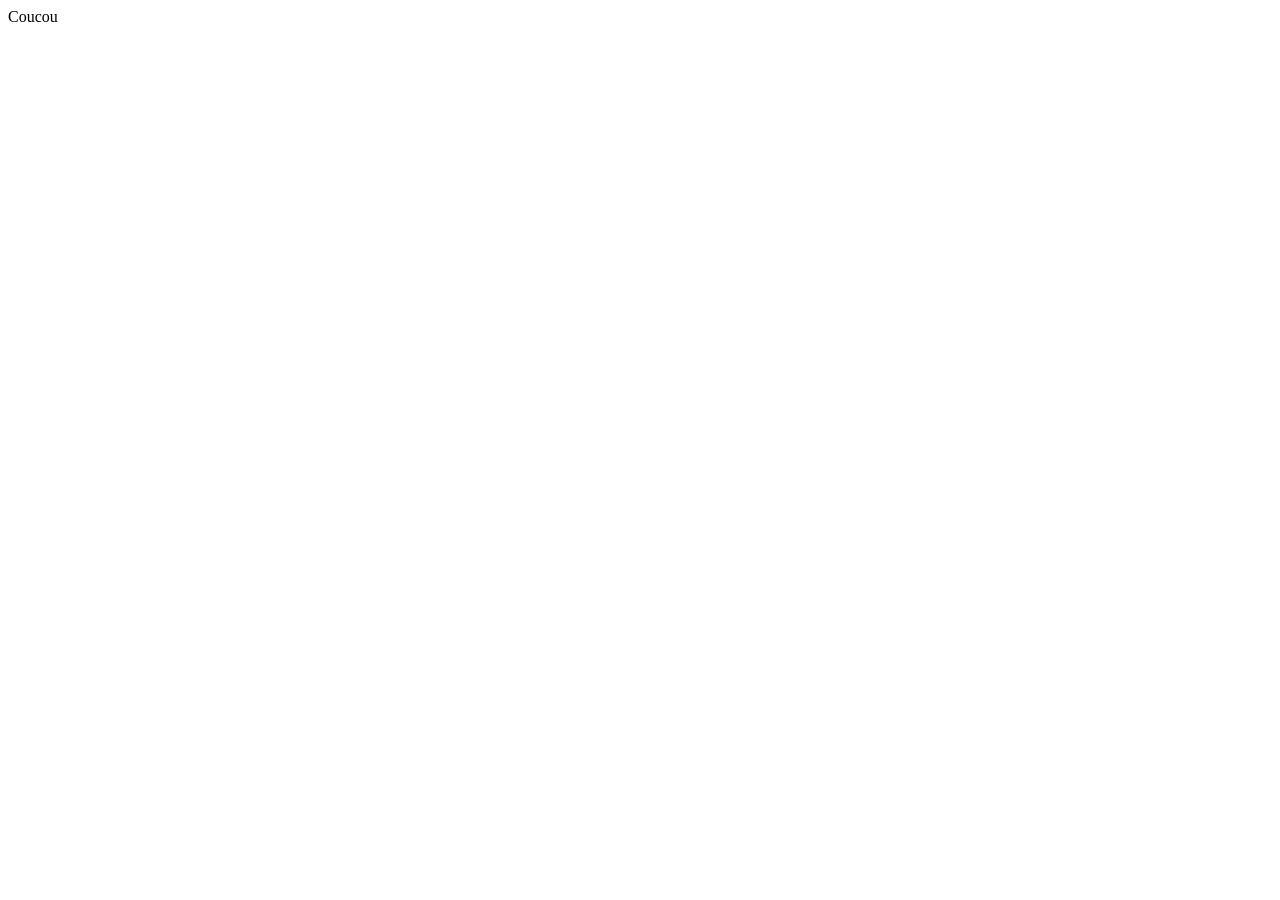
==== index.html @ 5409d05f "créer notre page" ====
<!DOCTYPE html>
<html lang="fr">
<head>
    <meta charset="UTF-8">
    <meta name="viewport" content="width=device-width, initial-scale=1.0">
    <title>Ma Première Page</title>
</head>
<body>
    Coucou
</body>
</html>
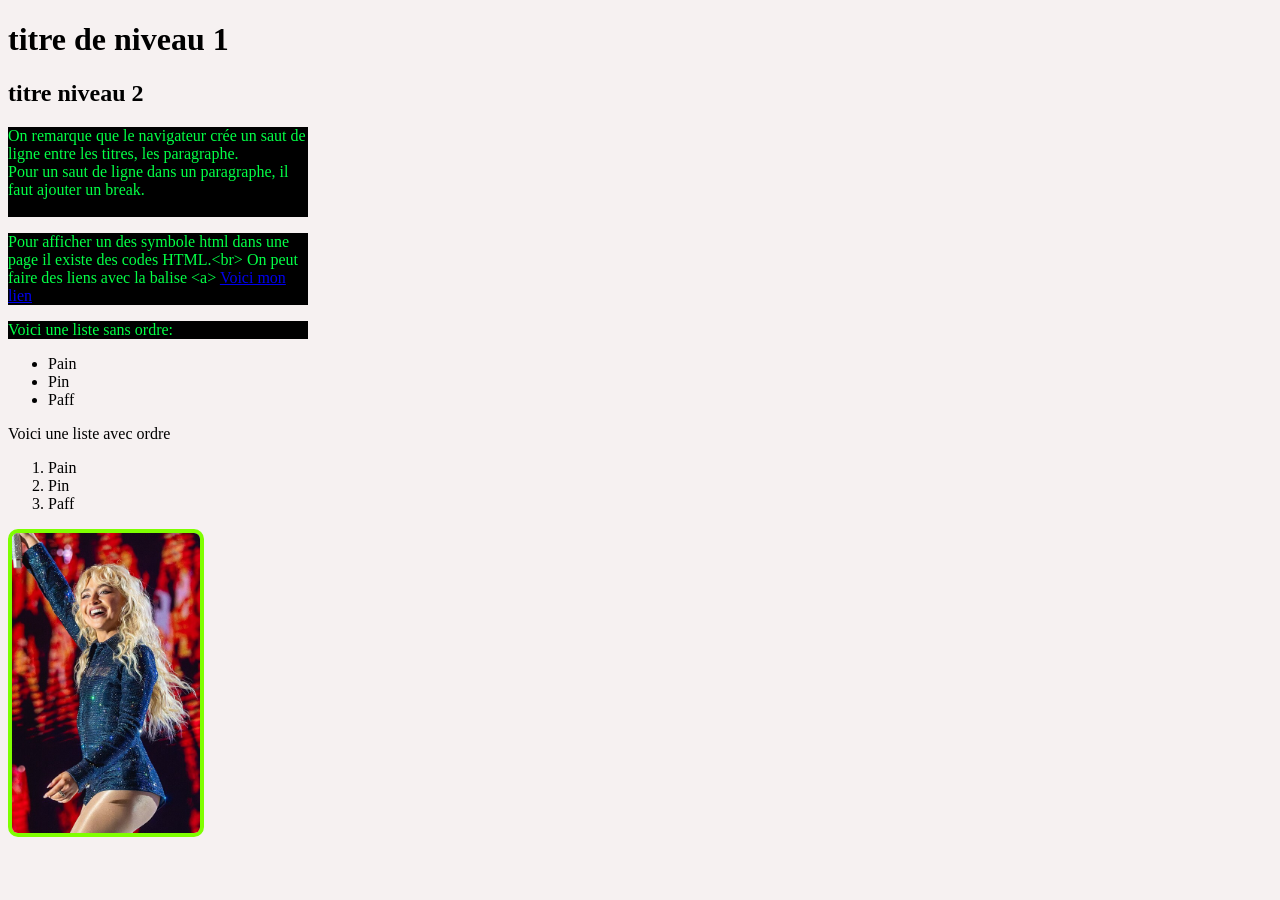
==== commit e3afe275: "cour" ====
--- a/index.html
+++ b/index.html
@@ -6,6 +6,52 @@
     <title>Ma Première Page</title>
 </head>
 <body>
-    Coucou
+    <!DOCTYPE html>
+<html lang="en">
+<head>
+    <meta charset="UTF-8">
+    <meta name="viewport" content="width=device-width, initial-scale=1.0">
+    <title>Coucou Spiderman</title>
+    <link rel="stylesheet" href="./css/style.css">
+    <style>
+        
+    </style>
+</head>
+<body>
+    <!--Ceci est un commentaire-->
+    <h1>titre de niveau 1</h1>
+    <h2>titre niveau 2</h2>
+    <p>On remarque que le navigateur crée un saut de ligne entre les titres, les paragraphe.<br>
+        Pour un saut de ligne dans un paragraphe, il faut ajouter un break.<br><br>
+    </p>
+
+     <p class="deux">Pour afficher un des symbole html dans une page il existe des codes HTML.&lt;br&gt;
+On peut faire des liens avec la balise &lt;a&gt;
+     <a href="https://www.happy-beez.net/caracteres-speciaux-html/">
+        Voici mon lien
+     </a>
+     </p> 
+
+     <p>
+    Voici une liste sans ordre:
+    <ul>
+    <li>Pain</li>
+    <li>Pin</li>
+    <li>Paff</li>
+    </ul>
+
+    Voici une liste avec ordre
+    <ol>
+    <li>Pain</li>
+    <li>Pin</li>
+    <li>Paff</li>
+    </ol>
+     </p>
+    
+<img src="../img/Sabrina.jpg">
+
+
+</body>
+</html>
 </body>
 </html>
--- a/css/style.css
+++ b/css/style.css
@@ -0,0 +1,19 @@
+body {
+            background-color: rgb(246, 241, 241);
+        }
+        p {
+            color:rgb(3, 255, 70);
+            background-color: black;
+            width: 300px
+        }
+        .deux {
+            background-color: rgb(0, 0, 0);
+        }
+
+        img{height:300px;
+             /*width:900px;*/
+             border-style: solid;
+             border-width: 4px;
+             border-color: chartreuse;
+             border-radius: 10px;
+        }
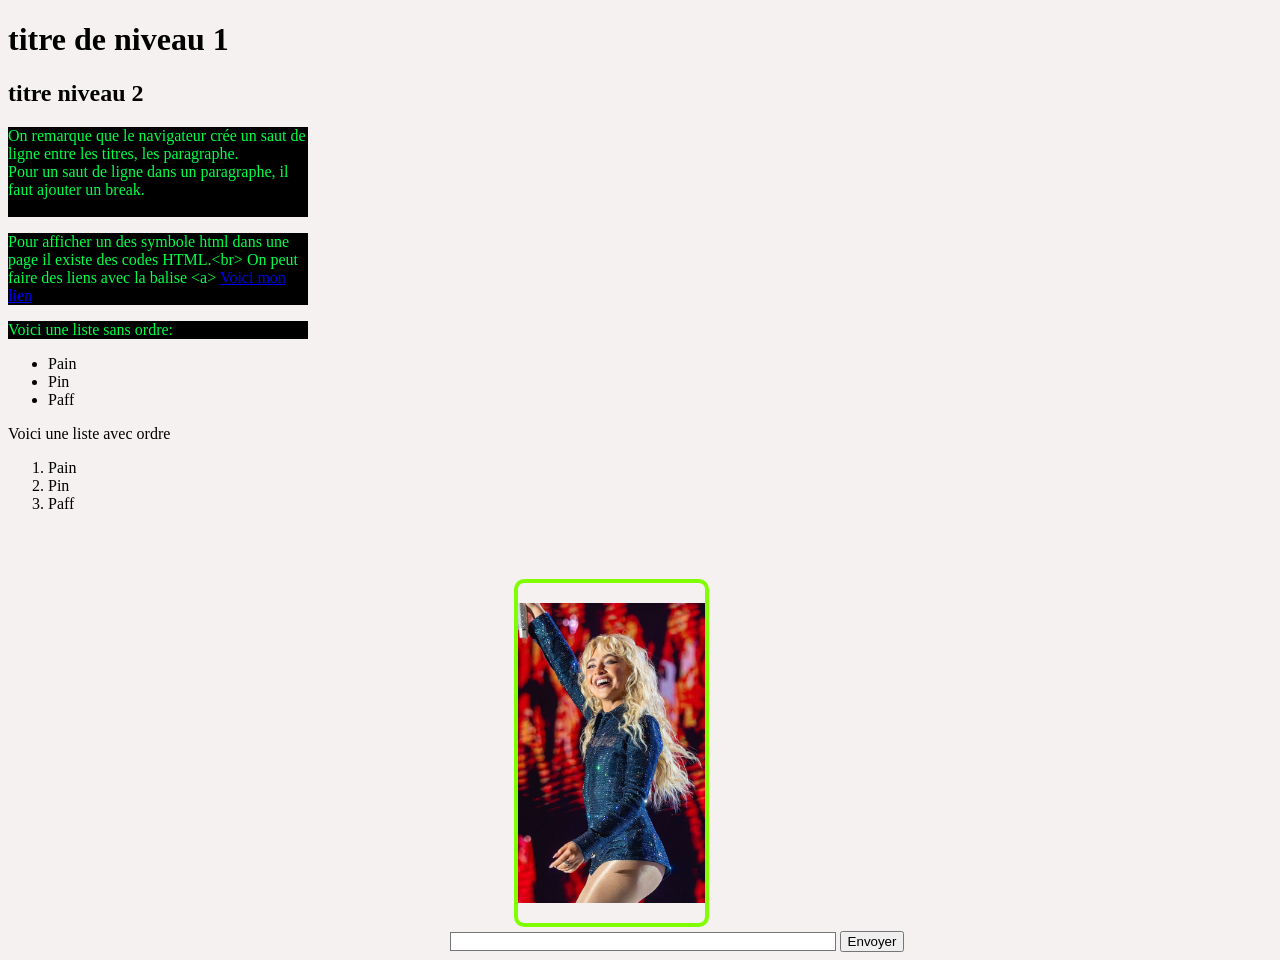
==== commit 36840f90: "java" ====
--- a/index.html
+++ b/index.html
@@ -50,7 +50,11 @@
     
 <img src="../img/Sabrina.jpg">
 
+<form action"" method="get">
+<input type="text" name="login" id="login">
+<input onclick=console.log('coucou') type="button" value="Envoyer" id="btn1">
 
+</form>
 </body>
 </html>
 </body>
--- a/css/style.css
+++ b/css/style.css
@@ -16,4 +16,20 @@
              border-width: 4px;
              border-color: chartreuse;
              border-radius: 10px;
-        }+             padding-bottom: 20px;
+             padding-top: 20px;
+             margin-left: 40%;
+             margin-top: 50px;
+    
+            
+    }
+
+    #login{border-style: solid;
+    border-width: 1px;
+width: 30%;
+margin-left: 35%;
+
+
+
+
+}
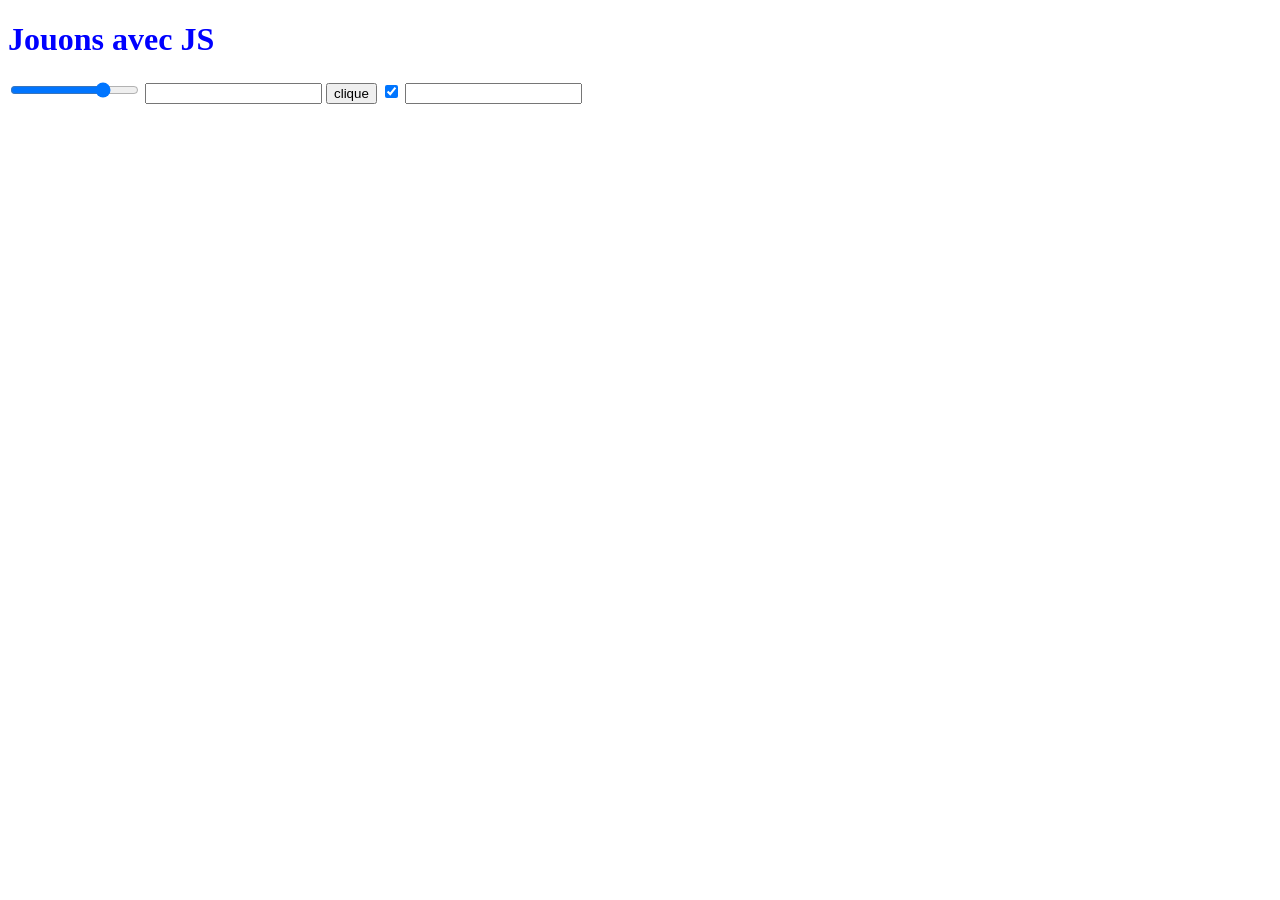
==== commit e9069370: "Java Script" ====
--- a/index.html
+++ b/index.html
@@ -1,61 +1,45 @@
 <!DOCTYPE html>
-<html lang="fr">
-<head>
-    <meta charset="UTF-8">
-    <meta name="viewport" content="width=device-width, initial-scale=1.0">
-    <title>Ma Première Page</title>
-</head>
-<body>
-    <!DOCTYPE html>
 <html lang="en">
 <head>
     <meta charset="UTF-8">
     <meta name="viewport" content="width=device-width, initial-scale=1.0">
-    <title>Coucou Spiderman</title>
-    <link rel="stylesheet" href="./css/style.css">
-    <style>
-        
-    </style>
+    <title>Document</title>
+    <link rel="stylesheet" href="./css/style2.css">
 </head>
 <body>
-    <!--Ceci est un commentaire-->
-    <h1>titre de niveau 1</h1>
-    <h2>titre niveau 2</h2>
-    <p>On remarque que le navigateur crée un saut de ligne entre les titres, les paragraphe.<br>
-        Pour un saut de ligne dans un paragraphe, il faut ajouter un break.<br><br>
-    </p>
+<h1>Jouons avec JS</h1>
+    <action>
+      <input type = "range" name="range" id="range" value="75">
+      <input type="text" name="text" id="text">
+      <input type="button" value="clique" id="btn">
+      <input type="checkbox" name="checkbox" id="check1" checked>
+      <input type="password" name="password" id="password">
+    </action>
+    <script>
+        let titre = document.querySelector('h1');
+        console.log(titre);
+        console.log(titre.textContent);
+        console.log(titre.style.color);
+        let pression = false
+        let bouton = document.getElementById('btn');
+        bouton.addEventListener('click', function(){
+            titre.textContent = "Nouveau titre avec JS" ;
+            titre.style.color = "red";
+            titre.style.fontSize = "40px";
+            
+            });   
+    // let curseur = document.querySelector('input');
+    // console.log(curseur);
+    // console.log(curseur.value);   
+    // curseur.addEventListener('change', function(){
+        // console.log(curseur.value);
+    // });
+    // let box = document.getElementById('check1');
+    // console.log(box.checked);
+    // text.addEventListener('change', function(){
+        // console.log(text.value);
 
-     <p class="deux">Pour afficher un des symbole html dans une page il existe des codes HTML.&lt;br&gt;
-On peut faire des liens avec la balise &lt;a&gt;
-     <a href="https://www.happy-beez.net/caracteres-speciaux-html/">
-        Voici mon lien
-     </a>
-     </p> 
-
-     <p>
-    Voici une liste sans ordre:
-    <ul>
-    <li>Pain</li>
-    <li>Pin</li>
-    <li>Paff</li>
-    </ul>
-
-    Voici une liste avec ordre
-    <ol>
-    <li>Pain</li>
-    <li>Pin</li>
-    <li>Paff</li>
-    </ol>
-     </p>
-    
-<img src="../img/Sabrina.jpg">
-
-<form action"" method="get">
-<input type="text" name="login" id="login">
-<input onclick=console.log('coucou') type="button" value="Envoyer" id="btn1">
-
-</form>
-</body>
-</html>
+    //});
+    </script>
 </body>
 </html>
--- a/css/style2.css
+++ b/css/style2.css
@@ -0,0 +1,3 @@
+h1 {
+    color: blue;
+}
